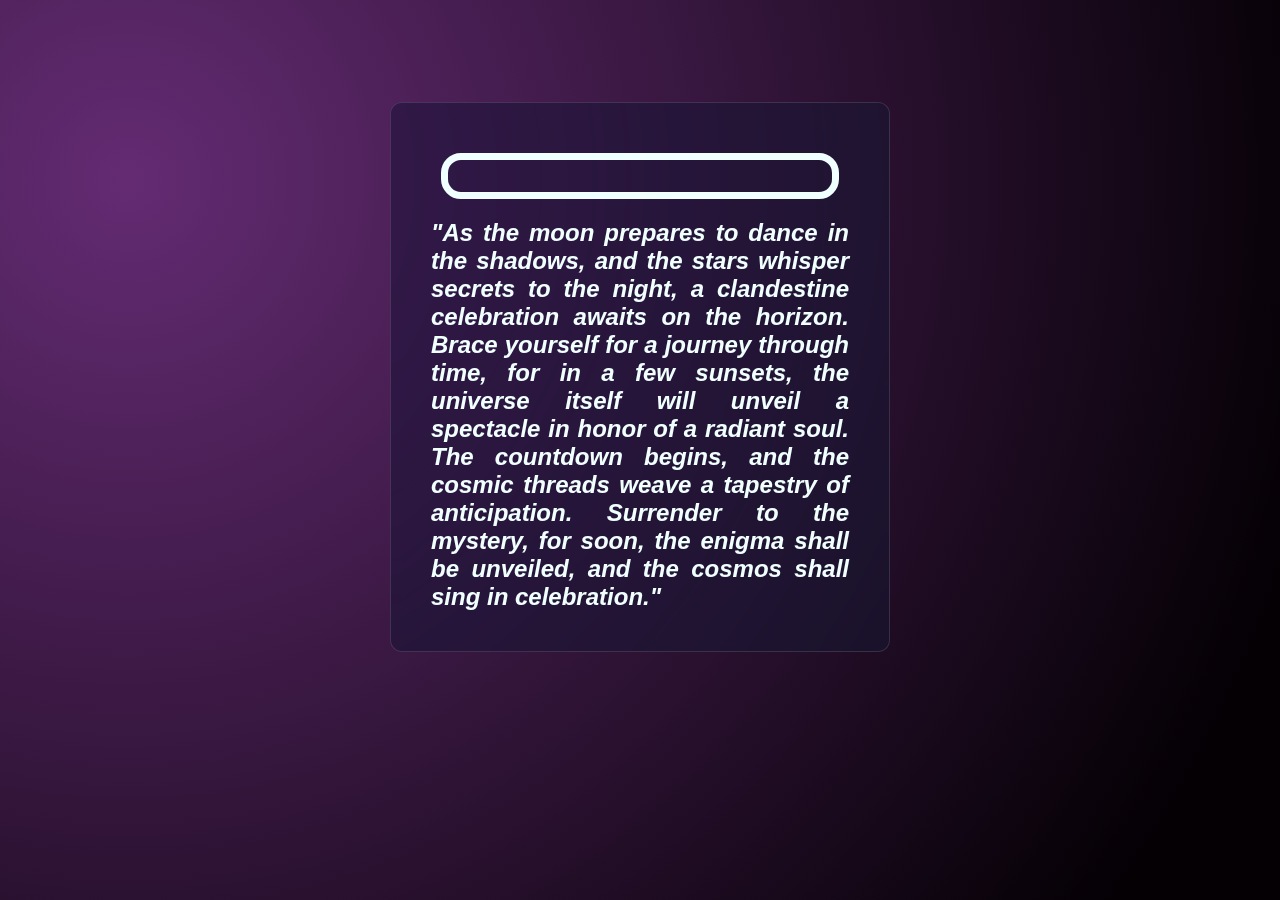
==== index.html @ 6231f7d7 "Add files via upload" ====
<!DOCTYPE html>
<html lang="en">
<head>
    <meta charset="UTF-8">
    <title>Countdown</title>
    <link rel="icon" href="./assets/images/icons_clock.png" type="image/icon type">
    <link rel="preconnect" href="https://fonts.googleapis.com">
<link rel="preconnect" href="https://fonts.gstatic.com" crossorigin>
<link href="https://fonts.googleapis.com/css2?family=Dancing+Script:wght@600&family=Libre+Baskerville&display=swap" rel="stylesheet">
    <link rel="stylesheet" href="./style.css">
</head>
<body>
    <div class="container">
        <div class="box">
            <div class="countdown">
                <h1 id="countdown"></h1>
            </div>
            <div class="subtext">
                <h2>"As the moon prepares to dance in the shadows, and the stars whisper secrets to the night, a clandestine celebration awaits on the horizon. Brace yourself for a journey through time, for in a few sunsets, the universe itself will unveil a spectacle in honor of a radiant soul. The countdown begins, and the cosmic threads weave a tapestry of anticipation. Surrender to the mystery, for soon, the enigma shall be unveiled, and the cosmos shall sing in celebration."</h2>
            </div>
        </div>
    </div>
    <script src="./timeDownCounter.js"></script>
</body>
</html>
---- style.css ----
* {
    margin: 0;
    padding: 0;
    box-sizing: border-box;
}

body {
    font-family: 'Trebuchet MS', 'Lucida Sans Unicode', 'Lucida Grande', 'Lucida Sans', Arial, sans-serif;
    background-image: radial-gradient( circle farthest-corner at 10% 20%,  rgba(100,43,115,1) 0%, rgba(4,0,4,1) 90% );
}

.container {
    min-height: 100vh;
    background: url(./assets/images/galaxy.jpg);
    background-size: cover;
    display: flex;
    flex-direction: column;
    align-items: center;
}

.box {
    margin-top: 8%;    
    width: 37%;
    height: 550px;
    min-width: 500px;
    padding: 40px;
    display: flex;
    flex-direction: column;
    justify-content: space-around;
    backdrop-filter: blur(5px) saturate(180%);
    -webkit-backdrop-filter: blur(5px) saturate(180%);
    background-color: rgba(17, 25, 40, 0.63);
    border-radius: 12px;
    border: 1px solid rgba(255, 255, 255, 0.125);
    
}

.countdown {
    display: flex;
    align-items: center;
    justify-content: center;
    height: 100px;
    border-radius: 20px;
    border: solid azure 7px;


    margin: 10px;
    text-align: justify;
}

.subtext {
    text-align: justify;
    margin-top: 10px;
    display: flex;
    flex-direction: column;
    align-items: center;
    justify-content: center;
}

h1, h2 {
    color: azure;
    font-weight: bold;
}

h1 {
    font-size: 3em;
}

h2 {
    font-size: 1.5em;
    font-style: italic;
}

#temp {
    display: flex;
    align-items: center;
    justify-content: center;
    width: 100%;
    height: 30%;
    font-family:'Segoe UI', Tahoma, Geneva, Verdana, sans-serif;
    font-size: 16px;
}

.button {
    color: #fff;
    cursor: pointer;
    font-size: 1.5rem;
    line-height: 2.5rem;
    width: 40%; 
    height: 80px;
    letter-spacing: 0.3rem;
    font-weight: 600;
    position: relative;
    text-decoration: none;
    text-transform: uppercase;
    display: flex;
    justify-content: center;
    align-items: center;
    transition: all 1s ease-in;
}

.button:hover {
    color: #FF9950;
    cursor: url(./assets/images/rocket.png), auto;
}

.button svg {
    height: 80px;
    left: 0;
    top: 0; 
    position: absolute;
    width: 100%; 
}

.button rect {      
    fill: none;
    stroke: #fff;
    stroke-width: 2;
    stroke-dasharray: 450, 0;
    transition: all 0.5s linear;
}

.button:hover rect {
    stroke-width: 5;
    stroke-dasharray: 20, 300;
    stroke-dashoffset: 48;
    stroke: #FF9950;
    transition: all 2s cubic-bezier(
        0.22, 1, 0.25, 1
    );
}

/* .hidden {
    visibility: hidden;
    opacity: 0;
    transition: visibility 0s 2s, opacity 2s linear;
  }

.fadeOut {
    animation: 30s cubic-bezier(.25, 1, .30, 1) square-out-center both;
}

  @keyframes square-out-center {
    from {
      clip-path: inset(0 0 0 0);
    }
    to {
      clip-path: inset(100% 100% 100% 100%);
    }
  }
  
  [transition-style="out:square:center"] {
    animation: 30s cubic-bezier(.25, 1, .30, 1) square-out-center both;
  } */



@media (max-width: 1090px) {
    .box {
        margin-top: 5%;
        height: 600px;
    }
}

@media (max-width: 800px) {
    .button {
        width: 80%;
        font-size: 2.25rem;
    }
}

@media (max-width: 530px) {
    .button {
        width: 95%;
        font-size: 2rem;
    }
}

/* @media (max-width: 800px) {
    .box {
        margin-top: 30%;
        width: 90%;
    }

    h1 {
        font-size: 4em;
    }

    h2 {
        font-size: 1em;
    }
} */
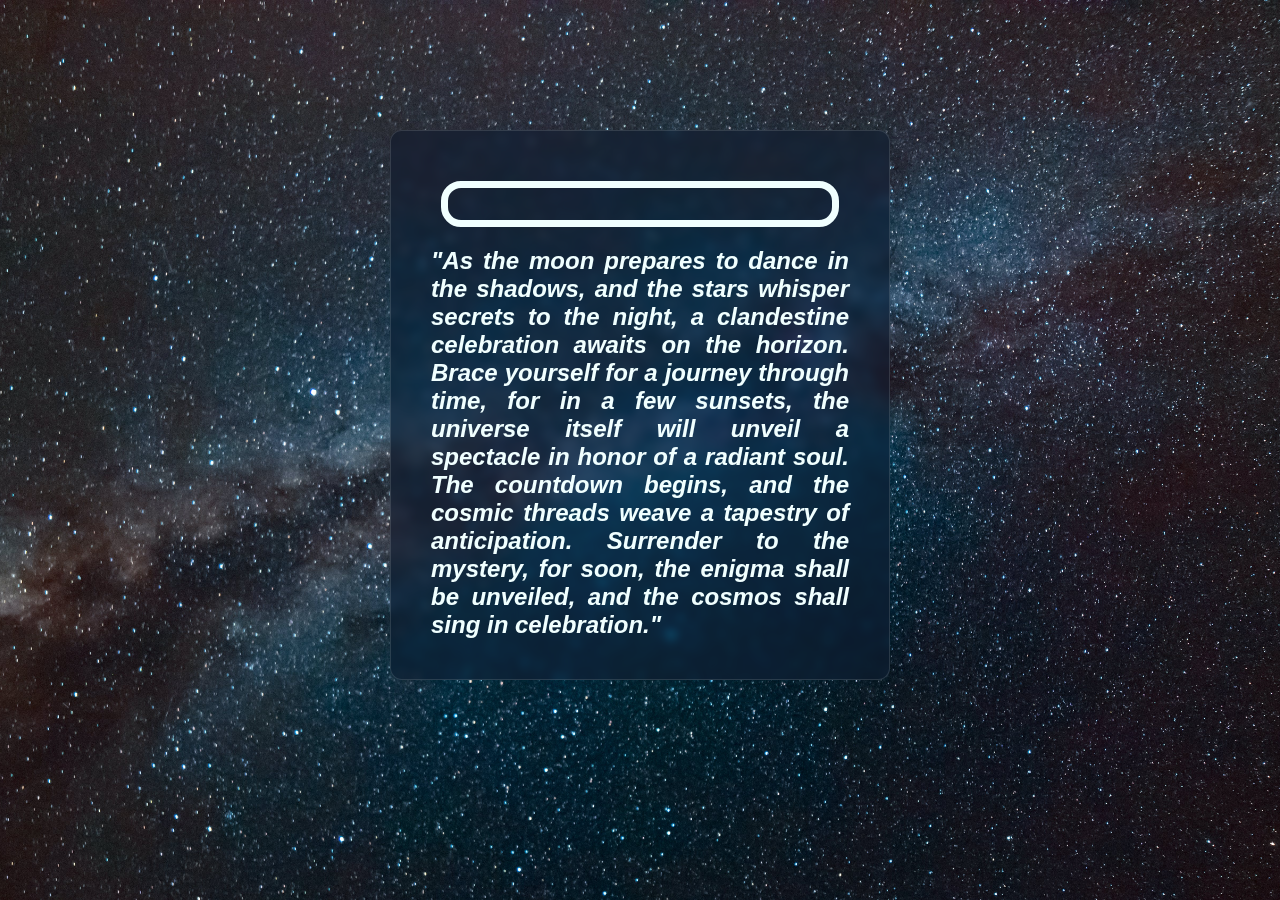
==== commit a4270148: "Final" ====
--- a/index.html
+++ b/index.html
@@ -5,8 +5,8 @@
     <title>Countdown</title>
     <link rel="icon" href="./assets/images/icons_clock.png" type="image/icon type">
     <link rel="preconnect" href="https://fonts.googleapis.com">
-<link rel="preconnect" href="https://fonts.gstatic.com" crossorigin>
-<link href="https://fonts.googleapis.com/css2?family=Dancing+Script:wght@600&family=Libre+Baskerville&display=swap" rel="stylesheet">
+    <link rel="preconnect" href="https://fonts.gstatic.com" crossorigin>
+    <link href="https://fonts.googleapis.com/css2?family=Caveat:wght@500&family=Dancing+Script:wght@600&family=Libre+Baskerville&family=Poppins&display=swap" rel="stylesheet">
     <link rel="stylesheet" href="./style.css">
 </head>
 <body>
--- a/style.css
+++ b/style.css
@@ -6,20 +6,19 @@
 
 body {
     font-family: 'Trebuchet MS', 'Lucida Sans Unicode', 'Lucida Grande', 'Lucida Sans', Arial, sans-serif;
-    background-image: radial-gradient( circle farthest-corner at 10% 20%,  rgba(100,43,115,1) 0%, rgba(4,0,4,1) 90% );
+    background: url(./assets/images/galaxy.jpg) no-repeat center center fixed;
+    background-size: cover;
 }
 
 .container {
-    min-height: 100vh;
-    background: url(./assets/images/galaxy.jpg);
-    background-size: cover;
+    min-height: 90vh;
     display: flex;
     flex-direction: column;
     align-items: center;
+    justify-content: center;
 }
 
 .box {
-    margin-top: 8%;    
     width: 37%;
     height: 550px;
     min-width: 500px;
@@ -157,7 +156,6 @@
 
 @media (max-width: 1090px) {
     .box {
-        margin-top: 5%;
         height: 600px;
     }
 }
